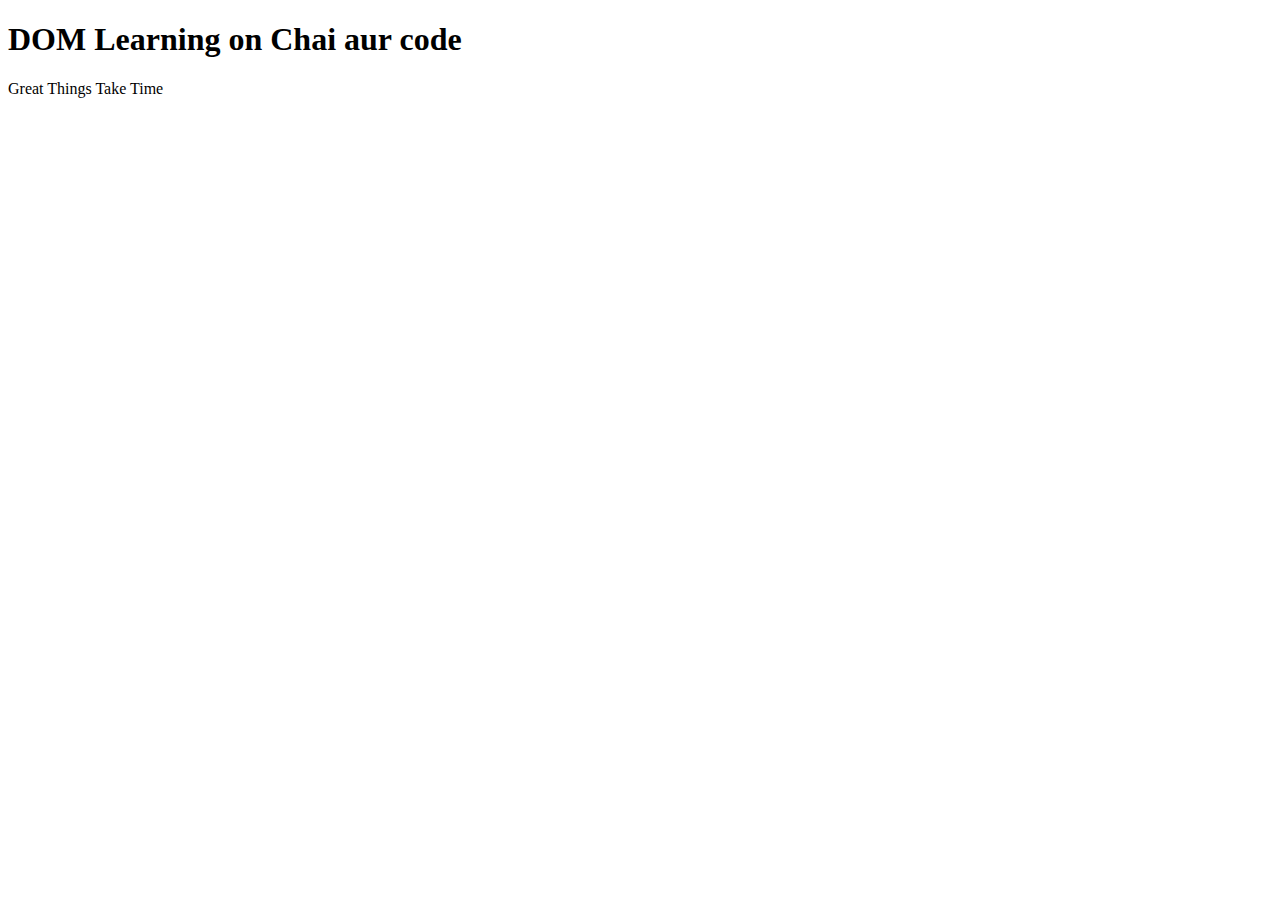
==== DOM/one.html @ 33547ac3 "New file" ====
<!DOCTYPE html>
<html lang="en">
<head>
    <meta charset="UTF-8">
   
    <title>DOM Learning</title>
</head>
<body>
    <div class="bg-black">
        <h1>DOM Learning on Chai aur code</h1>
        <p>Great Things Take Time</p>

    </div>
    
</body>
</html>
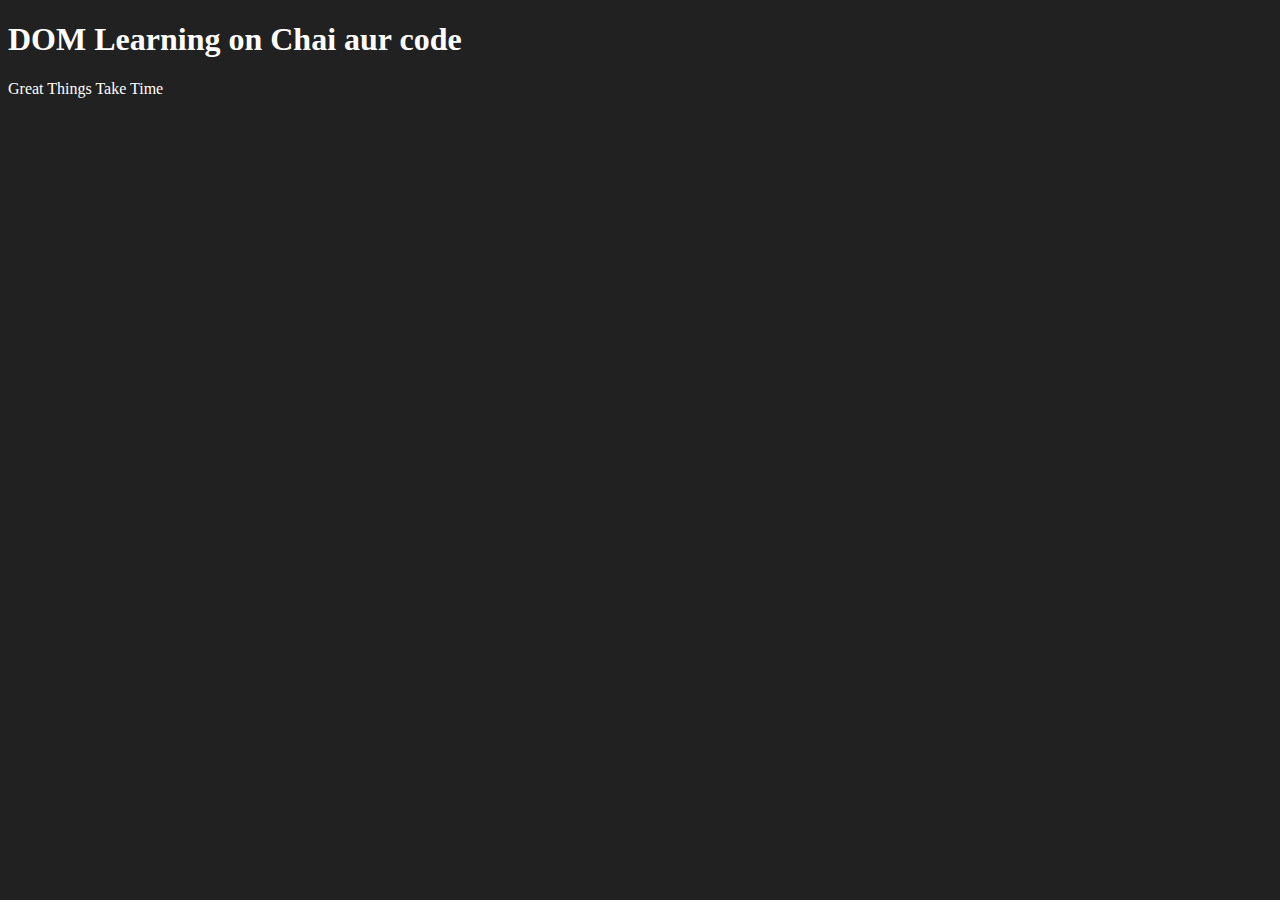
==== commit ae8414cb: "DOM basic" ====
--- a/DOM/one.html
+++ b/DOM/one.html
@@ -4,10 +4,16 @@
     <meta charset="UTF-8">
    
     <title>DOM Learning</title>
+    <style>
+        .bg-black{
+            background-color: #212121;
+            color: #fff;
+        }
+    </style>
 </head>
-<body>
-    <div class="bg-black">
-        <h1>DOM Learning on Chai aur code</h1>
+<body class="bg-black">
+    <div >
+        <h1 id="title" class="heading">DOM Learning on Chai aur code</h1>
         <p>Great Things Take Time</p>
 
     </div>
